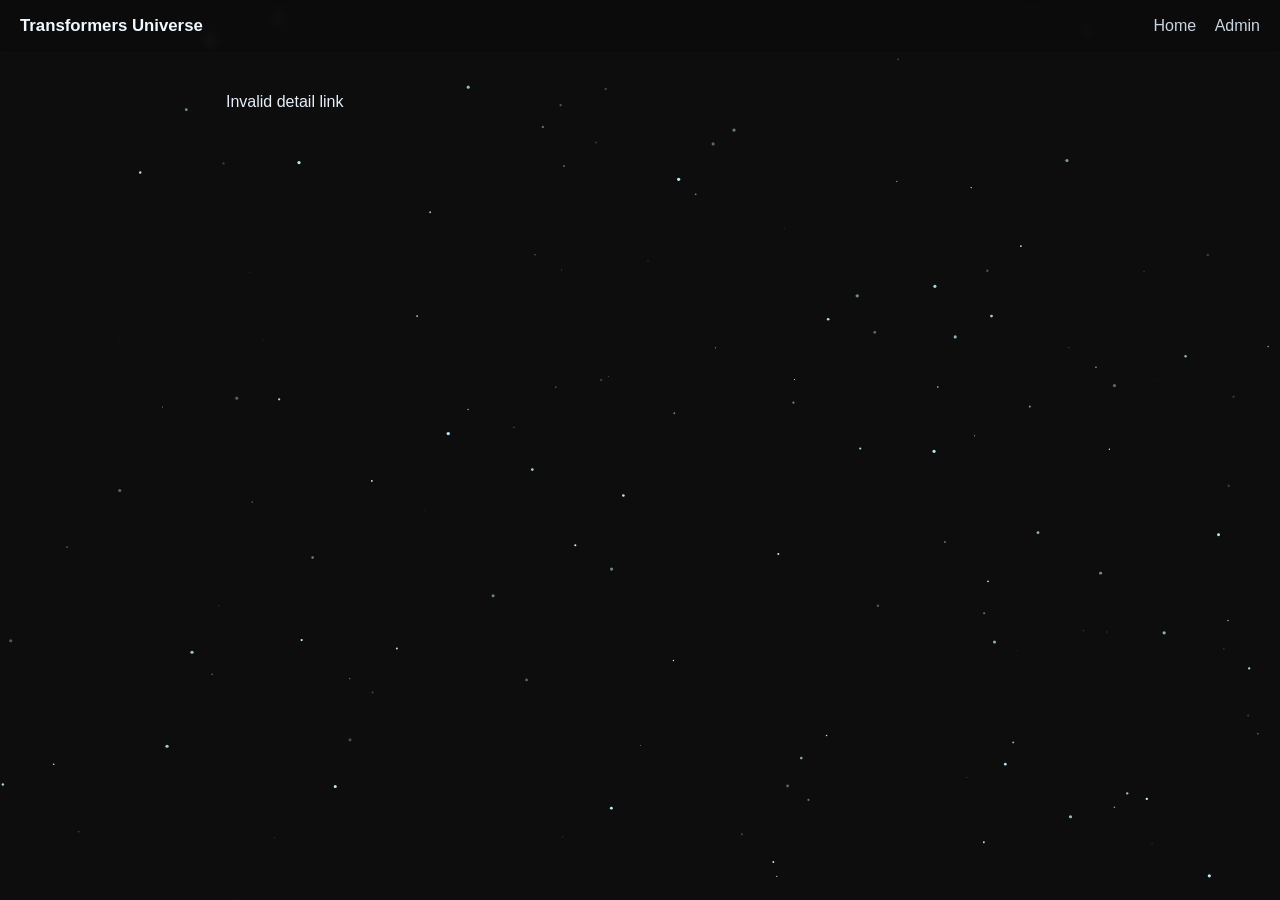
==== detail.html @ d7492a0c "we adden the whole transformer universe" ====
<!doctype html>
<html lang="en">
<head>
  <meta charset="utf-8" />
  <title>Transformer Detail</title>
  <meta name="viewport" content="width=device-width,initial-scale=1" />
  <link rel="stylesheet" href="styles.css" />
  <script src="/starfield.js"></script>
  <style>
    html {
      background: #0d0d0d;
    }
    body {
      background: transparent;
      min-height: 100vh;
      padding-bottom: 40px;
      color: #e6eef7;
      position: relative;
      margin: 0;
    }
    header, main, footer, nav {
      position: relative;
      z-index: 1;
    }
    .detail-wrap { max-width: 900px; margin: 20px auto; padding: 0 16px; }
    .detail-card {
      background: linear-gradient(180deg, rgba(255,255,255,0.02), rgba(0,0,0,0.04));
      padding: 28px;
      border-radius: 14px;
      box-shadow: 0 6px 18px rgba(2,6,23,0.6);
      border: 1px solid rgba(255,255,255,0.04);
    }
    #name {
      font-size: 2.2rem;
      margin: 0 0 12px 0;
      color: #f0f9ff;
      font-weight: 700;
      letter-spacing: -0.5px;
    }
    #desc {
      line-height: 1.8;
      color: #e0e7ff;
      font-size: 1rem;
      margin-top: 16px;
    }
    /* Hero image area */
    .detail-card .hero{width:100%;height:min(360px,45vh);border-radius:12px;overflow:hidden;margin-bottom:18px;background:linear-gradient(180deg,#051126,#071028);display:flex;align-items:center;justify-content:center;color:#94a3b8;position:relative}
    .detail-card .hero img{width:100%;height:100%;object-fit:cover;display:block}
    /* Hero image element (used when image_url present) */
    .hero-img{width:100%;height:min(360px,45vh);object-fit:cover;border-radius:12px;margin-bottom:18px;display:none;cursor:pointer}
    .hero-fullscreen-btn{position:absolute;right:14px;top:14px;background:rgba(0,0,0,0.55);border:1px solid rgba(255,255,255,0.12);color:#fff;padding:10px 12px;border-radius:999px;cursor:pointer;font-size:18px;display:flex;align-items:center;justify-content:center;z-index:5;box-shadow:0 18px 32px rgba(0,0,0,0.35)}
    .hero-fullscreen-btn:hover{background:rgba(255,255,255,0.14)}
    .lightbox-wrap{position:fixed;inset:0;display:flex;align-items:center;justify-content:center;background:rgba(0,0,0,0.92);opacity:0;visibility:hidden;pointer-events:none;transition:opacity 240ms ease}
    .lightbox-wrap.show{opacity:1;visibility:visible;pointer-events:auto}
    .lightbox-close{position:absolute;top:18px;right:18px;background:rgba(255,255,255,0.08);border:none;color:#fff;padding:10px 12px;border-radius:999px;cursor:pointer;font-size:20px;line-height:1;z-index:2;box-shadow:0 18px 36px rgba(0,0,0,0.35)}
    .lightbox-close:hover{background:rgba(255,255,255,0.16)}
    .in-lightbox{position:fixed;top:0;left:0;right:0;bottom:0;width:100vw!important;height:100vh!important;max-width:none!important;max-height:none!important;object-fit:cover!important;border-radius:0!important;box-shadow:none!important}

    body.fullscreen-active #heroFSBtn { display: none !important; }
    body.fullscreen-active #ratingSection { display: none !important; }

    .section-divider {
      margin: 28px 0 0 0;
      padding-top: 24px;
      border-top: 1px solid rgba(255,255,255,0.04);
    }
    .detail-card section h3 {
      margin: 0 0 18px 0;
      font-size: 1.3rem;
      color: #f0f9ff;
      font-weight: 600;
    }
    .rating-row {
      display: flex;
      gap: 16px;
      align-items: center;
      margin: 16px 0;
    }
    #starArea {
      display: flex;
      gap: 4px;
    }
    .star {
      font-size: 28px;
      cursor: pointer;
      opacity: 0.35;
      transition: opacity 180ms, transform 180ms;
      display: inline-block;
    }
    .star:hover {
      transform: scale(1.1);
    }
    .star.on {
      color: #fbbf24;
      opacity: 1;
      text-shadow: 0 0 12px rgba(251,191,36,0.4);
    }
    .star.disabled {
      cursor: not-allowed;
      opacity: 0.5;
    }
    #ratingSummary {
      color: #cbd5e1;
      font-size: 0.95rem;
      font-weight: 500;
    }
    .rating-badge {
      background: linear-gradient(90deg, rgba(96,165,250,0.1), rgba(79,70,229,0.1));
      padding: 8px 14px;
      border-radius: 8px;
      border: 1px solid rgba(96,165,250,0.2);
      color: #60a5fa;
      font-size: 0.9rem;
      font-weight: 600;
    }
    .comment-list {
      margin: 20px 0;
    }
    .comment {
      background: rgba(255,255,255,0.01);
      padding: 16px;
      border-radius: 10px;
      margin-bottom: 12px;
      border-left: 3px solid rgba(96,165,250,0.3);
      transition: all 180ms;
    }
    .comment:hover {
      background: rgba(255,255,255,0.02);
      border-left-color: rgba(96,165,250,0.5);
    }
    .comment .meta {
      color: #cbd5e1;
      font-size: 0.85rem;
      margin-bottom: 8px;
      display: flex;
      justify-content: space-between;
    }
    .comment-body {
      color: #e0e7ff;
      line-height: 1.6;
    }
    .comment-form {
      margin-top: 20px;
      padding: 20px;
      background: rgba(96,165,250,0.03);
      border: 1px solid rgba(96,165,250,0.1);
      border-radius: 12px;
    }
    .comment-form label {
      display: block;
      margin-bottom: 14px;
    }
    .comment-form label > div {
      font-size: 0.9rem;
      font-weight: 500;
      margin-bottom: 6px;
      color: #f0f9ff;
    }
    .comment-form textarea,
    .comment-form input {
      width: 100%;
      padding: 11px 13px;
      border-radius: 8px;
      border: 1px solid rgba(255,255,255,0.06);
      background: rgba(255,255,255,0.02);
      color: #e0e7ff;
      font-family: inherit;
      font-size: 0.95rem;
      transition: all 180ms;
    }
    .comment-form textarea::placeholder,
    .comment-form input::placeholder {
      color: #64748b;
    }
    .comment-form textarea:focus,
    .comment-form input:focus {
      outline: none;
      border-color: rgba(96,165,250,0.3);
      background: rgba(255,255,255,0.03);
      box-shadow: 0 0 0 3px rgba(96,165,250,0.1);
    }
    .comment-form textarea {
      min-height: 100px;
      resize: vertical;
    }
    .comment-form button {
      padding: 11px 20px;
      border-radius: 8px;
      border: none;
      background: linear-gradient(90deg, var(--accent), var(--accent-2));
      color: #001;
      cursor: pointer;
      font-weight: 600;
      font-size: 0.95rem;
      transition: all 180ms;
    }
    .comment-form button:hover {
      transform: translateY(-2px);
      box-shadow: 0 8px 20px rgba(79,70,229,0.3);
    }
    .comment-form button:disabled {
      opacity: 0.6;
      cursor: not-allowed;
      transform: none;
    }
    .small-muted {
      color: #94a3b8;
      font-size: 0.9rem;
    }
    .back-btn {
      display: inline-flex;
      align-items: center;
      gap: 6px;
      margin-bottom: 24px;
      padding: 9px 14px;
      background: rgba(96,165,250,0.08);
      border: 1px solid rgba(96,165,250,0.2);
      border-radius: 8px;
      color: #60a5fa;
      text-decoration: none;
      font-size: 0.9rem;
      font-weight: 500;
      transition: all 180ms;
    }
    .back-btn:hover {
      background: rgba(96,165,250,0.12);
      border-color: rgba(96,165,250,0.4);
    }
    .rated-badge {
      display: inline-block;
      margin-left: 8px;
      padding: 4px 8px;
      background: rgba(251,191,36,0.12);
      border-radius: 4px;
      color: #fbbf24;
      font-size: 0.75rem;
      font-weight: 600;
    }
    .empty-state {
      padding: 20px;
      text-align: center;
      color: var(--muted);
      font-style: italic;
    }
    /* Header improvements */
    header {
      padding: 16px 20px;
      display: flex;
      align-items: center;
      justify-content: space-between;
      background: rgba(0,0,0,0.12);
      backdrop-filter: blur(5px);
      border-bottom: 1px solid rgba(255,255,255,0.02);
    }
    header h1 {
      margin: 0;
      font-size: 1.05rem;
      color: #f0f9ff;
    }
    nav a {
      color: #cbd5e1;
      margin-left: 14px;
      text-decoration: none;
      transition: color 180ms;
    }
    nav a:hover {
      color: #60a5fa;
    }
  </style>
  
</head>
<body>
  <header>
    <h1>Transformers Universe</h1>
    <nav>
      <a href="/">Home</a>
      <a href="/admin">Admin</a>
    </nav>
  </header>
  

  <main class="detail-wrap">
    <a href="/" class="back-btn">← Back</a>
    
    <div class="detail-card">
      <div class="hero" id="heroPlaceholder">No image available</div>
      <img id="heroImg" alt="" class="hero-img" />
      <button id="heroFSBtn" class="hero-fullscreen-btn" aria-label="Open fullscreen" style="display:none">⤢</button>
      <!-- fullscreen overlay for detail page (reuses the single hero image element) -->
      <div id="detailLightbox" class="lightbox-wrap" aria-hidden="true">
        <button id="detailClose" class="lightbox-close" aria-label="Close image">✕</button>
      </div>
      <div id="info">
        <h2 id="name">Loading…</h2>
        <div class="meta small-muted" id="meta"></div>
        <p id="desc" style="margin-top:12px;line-height:1.6"></p>
      </div>

      <section id="ratingSection" style="margin-top:24px;padding-top:20px;border-top:1px solid rgba(255,255,255,0.04)">
        <h3 style="margin-top:0">Ratings</h3>
        <div class="rating-row">
          <div id="starArea"></div>
          <div id="ratingSummary" class="small-muted"></div>
        </div>
      </section>

      <section style="margin-top:24px;padding-top:20px;border-top:1px solid rgba(255,255,255,0.04)">
        <h3 style="margin-top:0">Comments</h3>
        <div id="comments" class="comment-list"></div>

        <form id="commentForm" class="comment-form">
          <label style="display:block;margin-bottom:12px">
            <div style="font-size:0.9rem;margin-bottom:6px">Name (optional)</div>
            <input name="author" placeholder="Your name" style="margin:0">
          </label>
          <label style="display:block;margin-bottom:12px">
            <div style="font-size:0.9rem;margin-bottom:6px">Comment</div>
            <textarea name="body" required placeholder="Share your thoughts..."></textarea>
          </label>
          <button type="submit">Post Comment</button>
        </form>
      </section>
    </div>
  </main>

  <script>
    // parse id from path: /detail/3
    const parts = window.location.pathname.split("/").filter(Boolean);
    const id = parts.length >= 2 ? parts[1] : null;
    if (!id) {
      const mainEl = document.querySelector('main');
      if (mainEl) mainEl.innerHTML = "<p style='padding:20px'>Invalid detail link</p>";
    } else {

    const RATINGS_KEY = "transformer_user_ratings_v1";

    function escapeHtml(s){ if (!s) return ""; return s.replace(/[&<>"']/g, m=>({'&':'&amp;','<':'&lt;','>':'&gt;','"':'&quot;',"'":'&#39;'})[m]); }

    function getUserRating() {
      try {
        const ratings = JSON.parse(localStorage.getItem(RATINGS_KEY)) || {};
        return ratings[id] || null;
      } catch (e) { return null; }
    }

    function setUserRating(rating) {
      try {
        const ratings = JSON.parse(localStorage.getItem(RATINGS_KEY)) || {};
        ratings[id] = rating;
        localStorage.setItem(RATINGS_KEY, JSON.stringify(ratings));
      } catch (e) {}
    }

    async function loadDetail(){
      try {
        const data = await fetch(`/api/transformers/${id}`).then(r => {
          if (!r.ok) throw new Error("Failed to load transformer");
          return r.json();
        });
        
        document.getElementById("name").textContent = data.name;
        document.getElementById("meta").textContent = `${data.type || ''} ${data.type && data.category ? '•' : ''} ${data.category || ''}`;
        document.getElementById("desc").textContent = data.description || '';

        // hero image (show main image if available)
        const heroImg = document.getElementById('heroImg');
        const heroPlaceholder = document.getElementById('heroPlaceholder');
        const heroBtn = document.getElementById('heroFSBtn');
        if (data.image_url) {
          heroImg.src = data.image_url;
          heroImg.alt = data.name || '';
          heroImg.style.display = 'block';
          if (heroPlaceholder) heroPlaceholder.style.display = 'none';
          if (heroBtn) heroBtn.style.display = 'flex';
          heroImg.style.cursor = 'pointer';
        } else {
          if (heroImg) heroImg.style.display = 'none';
          if (heroPlaceholder) heroPlaceholder.style.display = 'flex';
          if (heroBtn) heroBtn.style.display = 'none';
        }

        // ratings summary
        const ratings = await fetch(`/api/transformers/${id}/ratings`).then(r => r.ok ? r.json() : {count: 0, average: 0});
        const userRating = getUserRating();
        
        const summaryEl = document.getElementById("ratingSummary");
        if (ratings.count > 0) {
          const badge = `<div class="rating-badge">${ratings.average.toFixed(1)} ★ • ${ratings.count} ${ratings.count === 1 ? 'vote' : 'votes'}</div>`;
          summaryEl.innerHTML = badge;
        } else {
          summaryEl.innerHTML = '<div class="rating-badge">No ratings yet</div>';
        }

        // build stars interactive
        const starArea = document.getElementById("starArea");
        starArea.innerHTML = '';
        for (let s=1;s<=5;s++){
          const span = document.createElement("span");
          span.className = "star";
          span.textContent = "★";
          span.dataset.star = s;
          if (userRating) span.classList.add("disabled");
          if (userRating === s) span.classList.add("on");
          
          span.addEventListener("mouseenter", ()=> { if (!userRating) highlightStars(s); });
          span.addEventListener("mouseleave", ()=> { if (!userRating) highlightStars(0); });
          span.addEventListener("click", async ()=> {
            if (userRating) return; // already rated
            try {
              await fetch(`/api/transformers/${id}/ratings`, { 
                method: "POST", 
                headers: {"Content-Type":"application/json"}, 
                body: JSON.stringify({ rating: s })
              });
              setUserRating(s);
              await loadDetail();
            } catch (err) {
              alert("Failed to submit rating.");
            }
          });
          starArea.appendChild(span);
        }

        if (userRating) {
          const badge = document.createElement("span");
          badge.className = "rated-badge";
          badge.textContent = "✓ You rated";
          starArea.parentElement.appendChild(badge);
        }

        // comments
        loadComments();

      } catch (err) {
        console.error(err);
        document.getElementById("info").innerHTML = "<p style='color:#ff9b9b'>Failed to load transformer</p>";
      }
    }

    function highlightStars(n){
      document.querySelectorAll(".star").forEach(el=>{
        const val = Number(el.dataset.star);
        if (n>0 && val <= n) el.classList.add("on"); else el.classList.remove("on");
      });
    }

    async function loadComments(){
      try {
        const com = await fetch(`/api/transformers/${id}/comments`).then(r=>r.ok ? r.json() : []);
        const list = document.getElementById("comments");
        list.innerHTML = "";
        if (!com.length) { 
          list.innerHTML = '<div class="empty-state">No comments yet. Be the first to share your thoughts!</div>'; 
          return; 
        }
        com.forEach(c=>{
          const el = document.createElement("div");
          el.className = "comment";
          const dateStr = new Date(c.created_at).toLocaleDateString('en-US', { month: 'short', day: 'numeric', year: 'numeric', hour: '2-digit', minute: '2-digit' });
          el.innerHTML = `<div class="meta"><strong>${escapeHtml(c.author || "Anonymous")}</strong><span>${dateStr}</span></div><div class="comment-body">${escapeHtml(c.body)}</div>`;
          list.appendChild(el);
        });
      } catch (err) {
        console.error("Failed to load comments:", err);
      }
    }

    document.getElementById("commentForm").addEventListener("submit", async (ev)=>{
      ev.preventDefault();
      const form = ev.target;
      const btn = form.querySelector("button");
      const author = form.author.value.trim();
      const body = form.body.value.trim();
      if (!body) { alert("Enter a comment"); return; }
      
      btn.disabled = true;
      try {
        await fetch(`/api/transformers/${id}/comments`, {
          method:"POST", 
          headers:{"Content-Type":"application/json"}, 
          body: JSON.stringify({ author, body })
        });
        form.body.value = "";
        form.author.value = "";
        await loadComments();
      } catch (err) {
        alert("Failed to post comment");
      } finally {
        btn.disabled = false;
      }
    });

    loadDetail();
    }
  </script>
  <script>
    // Detail-page fullscreen: move the single `#heroImg` into the overlay and back
    (function(){
      const btn = document.getElementById('heroFSBtn');
      const lb = document.getElementById('detailLightbox');
      const close = document.getElementById('detailClose');
      const hero = document.getElementById('heroImg');

      function openDetailFullscreen(){
        if (!lb || !hero) return;
        if (lb.classList.contains('show')) return;
        if (!hero._origParent) { hero._origParent = hero.parentNode; hero._origNext = hero.nextSibling; }
        lb.appendChild(hero);
        hero.classList.add('in-lightbox');
        lb.classList.add('show'); lb.setAttribute('aria-hidden','false');
        document.body.classList.add('fullscreen-active');
        document.documentElement.style.overflow = 'hidden'; document.body.style.overflow = 'hidden';
        if (close) close.focus();
      }

      function closeDetailFullscreen(){
        if (!lb) return;
        lb.classList.remove('show'); lb.setAttribute('aria-hidden','true');
        document.body.classList.remove('fullscreen-active');
        document.documentElement.style.overflow = ''; document.body.style.overflow = '';
        if (hero && hero._origParent) {
          setTimeout(()=>{
            try{ hero.classList.remove('in-lightbox'); hero._origParent.insertBefore(hero, hero._origNext); delete hero._origParent; delete hero._origNext; }catch(e){}
          }, 260);
        }
      }

      if (btn) btn.addEventListener('click', (e)=>{ e.stopPropagation(); openDetailFullscreen(); });
      if (hero) hero.addEventListener('click', (e)=>{ e.stopPropagation(); openDetailFullscreen(); });
      if (close) close.addEventListener('click', (e)=>{ e.stopPropagation(); closeDetailFullscreen(); });
      if (lb) lb.addEventListener('click', (e)=>{ if (e.target === lb) closeDetailFullscreen(); });
      document.addEventListener('keydown', (e)=>{ if (e.key === 'Escape') closeDetailFullscreen(); });

      // preserve natural image styles outside fullscreen mode
      const resetHeroStyle = () => {
        if (!hero) return;
        hero.style.width = '';
        hero.style.height = '';
      };
      lb.addEventListener('transitionend', (e) => {
        if (e.target === lb && !lb.classList.contains('show')) {
          resetHeroStyle();
        }
      });
    })();
  </script>
  
</body>
</html>
---- styles.css ----
:root{
  --bg:#0d0d0d;
  --card:#0b1220;
  --muted:#94a3b8;
  --accent:#60a5fa;
  --text:#e6eef7;
  --glass: rgba(255,255,255,0.03);
  --glow: rgba(96,165,250,0.08);
  --accent-2:#4f46e5;
  --danger:#ff6b6b;
}
/* (existing base styles should remain) */
/* If you already had a styles.css, replace it with this full file so the new controls look right. */

*{box-sizing:border-box}
html,body{height:100%}
body{
  margin:0;
  font-family:Inter,Segoe UI,Roboto,Arial,sans-serif;
  background:#0d0d0d;
  color:var(--text); min-height:100vh; padding-bottom:40px;
}
header{
  padding:16px 20px; display:flex; align-items:center; justify-content:space-between;
  background:rgba(0,0,0,0.12); backdrop-filter: blur(5px);
  border-bottom:1px solid rgba(255,255,255,0.02);
}
header h1{margin:0;font-size:1.05rem}
nav a{color:var(--muted); margin-left:14px; text-decoration:none}
nav a:hover{color:var(--accent)}

main{max-width:1100px;margin:20px auto;padding:0 16px}
footer{max-width:1100px;margin:28px auto;color:var(--muted);padding:0 16px;font-size:0.85rem}

/* Controls bar */
.controls-bar{
  display:flex;
  gap:12px;
  align-items:center;
  margin:14px 0;
  flex-wrap:wrap;
  justify-content:space-between;
}
.search-wrap {
  display:flex;
  margin: 0;
  padding: 0;
}
.search-wrap input[type="search"]{
  width:auto;
  padding:10px 12px;
  border-radius:10px 0 0 10px;
  border:1px solid rgba(255,255,255,0.04);
  background:rgba(255,255,255,0.02);
  color:var(--text);
  font-size:0.95rem;
}
.filters-wrap{display:flex;gap:8px;align-items:center}
.filters-wrap select{
  padding:8px 10px;border-radius:8px;border:1px solid rgba(255,255,255,0.04);
  background:rgba(255,255,255,0.02);color:var(--text);
}

.toolbar-actions{
  display:flex;
  flex-wrap:wrap;
  justify-content:center;
  gap:12px;
  padding:12px 0;
}
.home-btn{background:linear-gradient(90deg,#38bdf8,#818cf8);box-shadow:0 6px 16px rgba(56,189,248,0.18)}
.admin-btn{background:linear-gradient(90deg,#fb7185,#f97316);box-shadow:0 6px 16px rgba(251,113,133,0.18)}

/* Fancy select styling used for top-body controls */
.fancy-select{
  padding:10px 14px;
  border-radius:0;
  border:1px solid rgba(255,255,255,0.06);
  border-left:none;
  background:linear-gradient(180deg, rgba(255,255,255,0.02), rgba(255,255,255,0.01));
  color:var(--text);
  box-shadow:none;
  font-weight:600;
  min-width:auto;
  margin:0;
}
.search-wrap .fancy-select:last-of-type {
  border-radius:0 10px 10px 0;
}
.fancy-select:hover{border-color:var(--accent);transform:none}
.fancy-select:focus{outline:none;border-color:var(--accent)}

/* Colorful external buttons */
.color-btn{
  display:inline-flex;
  align-items:center;
  gap:10px;
  padding:10px 16px;
  border-radius:10px;
  color:#001;
  text-decoration:none;
  font-weight:700;
  position:relative;
  overflow:hidden;
}
.color-btn::before{
  content:'';
  position:absolute;inset:0;border-radius:10px;
  background:linear-gradient(180deg, rgba(255,255,255,0.06), rgba(0,0,0,0.06));
  mix-blend-mode:overlay;pointer-events:none;opacity:0.9;
}
.color-btn::after{
  content:'';position:absolute;left:10px;top:50%;transform:translateY(-50%);width:10px;height:10px;border-radius:50%;opacity:0.14;pointer-events:none
}
.movies-btn{background:linear-gradient(90deg,#6ee7b7,#3b82f6);box-shadow:0 6px 16px rgba(59,130,246,0.12)}
.movies-btn::after{background:rgba(59,130,246,0.35)}
.game-btn{background:linear-gradient(90deg,#f472b6,#fb923c);box-shadow:0 6px 16px rgba(251,146,60,0.12)}
.game-btn::after{background:rgba(251,146,60,0.28)}

/* Make select show a custom arrow and inner styling */
.fancy-select{appearance:none;-webkit-appearance:none;position:relative;padding-right:40px;background-image:linear-gradient(180deg, rgba(255,255,255,0.01), rgba(255,255,255,0.02));background-repeat:no-repeat;background-position:right 12px center}
.fancy-select::-ms-expand{display:none}
.fancy-select-wrapper{position:relative;display:inline-block}
.fancy-select::after{ /* fallback decorative arrow for modern browsers */ }
.fancy-select option{background:var(--card);color:var(--text)}
.fav-only{color:var(--muted);font-size:0.95rem;display:flex;gap:6px;align-items:center}
.btn-small{padding:8px 10px;border-radius:8px;border:none;background:transparent;color:var(--muted);cursor:pointer;border:1px solid rgba(255,255,255,0.03)}

/* Cards grid */
#list{display:grid;grid-template-columns:repeat(auto-fill,minmax(320px,1fr));gap:18px}
.card{background:linear-gradient(180deg, rgba(255,255,255,0.02), rgba(0,0,0,0.04)); padding:14px; border-radius:12px; box-shadow:0 6px 18px rgba(2,6,23,0.6); display:flex; flex-direction:column;}
.card img{width:100%;height:160px;object-fit:cover;border-radius:8px;transition:transform 220ms ease, filter 220ms ease}
.card:hover img{transform:scale(1.04);filter:brightness(0.98)}
.card{position:relative;transition:transform 220ms ease, box-shadow 220ms ease}
.card:hover{transform:translateY(-8px);box-shadow:0 18px 40px rgba(2,6,23,0.55)}

/* realistic gloss overlay */
.card::before{content:"";position:absolute;inset:0;border-radius:12px;pointer-events:none;background:linear-gradient(180deg, rgba(255,255,255,0.02), rgba(255,255,255,0.00));mix-blend-mode:overlay;opacity:0;transition:opacity 240ms ease}
.card:hover::before{opacity:1}

/* subtle rim light on hover (based on theme accent) */
.card::after{content:"";position:absolute;inset:0;border-radius:12px;pointer-events:none;box-shadow:0 0 0 0 rgba(0,0,0,0);transition:box-shadow 240ms ease}
.card:hover::after{box-shadow:0 8px 32px var(--glow)}

/* fade-in animation for cards */
.card.fade-in{opacity:0;transform:translateY(8px);animation:fadeInUp 420ms ease forwards}
@keyframes fadeInUp{from{opacity:0;transform:translateY(8px)}to{opacity:1;transform:translateY(0)}}
.card h3{margin:10px 0 6px 0}
.meta{font-size:0.85rem;color:var(--muted);margin-bottom:8px}
.card p{flex:1;color:#cfe6ff; font-size:0.95rem}

/* compare selection visuals */
.card.compare-selected{box-shadow:0 8px 28px rgba(79,70,229,0.12);border:1px solid rgba(96,165,250,0.18)}
.compare-badge{position:absolute;right:12px;top:12px;background:linear-gradient(90deg,rgba(96,165,250,0.12),rgba(79,70,229,0.12));color:var(--accent);padding:6px 10px;border-radius:8px;font-weight:700;font-size:0.85rem;border:1px solid rgba(96,165,250,0.14);transform-origin:center;animation:badgePop 360ms ease}
@keyframes badgePop{0%{transform:scale(0.82);opacity:0}60%{transform:scale(1.08);opacity:1}100%{transform:scale(1)}}
.card{position:relative}

/* favorite badge (visible only when favorited) */
.fav-badge{position:absolute;left:12px;top:12px;background:linear-gradient(90deg,rgba(255,215,0,0.12),rgba(255,195,0,0.08));color:#ffd966;padding:6px 10px;border-radius:8px;font-weight:700;font-size:0.85rem;border:1px solid rgba(255,215,0,0.12);box-shadow:0 6px 18px rgba(255,195,0,0.04)}

/* favorite button */
.fav-btn{
  width:44px;height:44px;border-radius:10px;border:1px solid rgba(255,255,255,0.04);
  background:transparent;color:var(--muted);font-size:18px;cursor:pointer;
  display:inline-flex;align-items:center;justify-content:center;
}
.fav-btn.fav-on{
  background:linear-gradient(90deg,var(--accent),var(--accent-2));
  color:#001;border-color:rgba(255,255,255,0.03);
  box-shadow:0 8px 20px rgba(79,70,229,0.08);
}
.fav-btn:hover{transform:translateY(-2px)}

/* compare button */
.cmp-btn{width:86px;padding:8px;border-radius:8px;border:1px solid rgba(255,255,255,0.04);background:transparent;color:var(--muted);cursor:pointer;font-size:0.9rem}
.cmp-btn:hover{background:rgba(96,165,250,0.06);color:var(--accent)}

/* header scoped shadow when scrolling */
header.scrolled{box-shadow:0 8px 30px rgba(2,6,23,0.6);backdrop-filter: blur(6px)}

/* subtle button ripple-like scale */
.fav-btn, .cmp-btn{transition:transform 140ms ease, box-shadow 140ms ease}
.fav-btn:active, .cmp-btn:active{transform:scale(0.98)}

/* card inner for 3D tilt */
.card-inner{transform-style:preserve-3d;transition:transform 220ms ease, box-shadow 220ms ease}
.card.tilt{will-change:transform}

/* shimmer / loading placeholder for images */
.img-loading{position:relative;overflow:hidden;background:linear-gradient(90deg, rgba(255,255,255,0.02), rgba(255,255,255,0.03));}
.img-loading::after{content:"";position:absolute;left:-150%;top:0;height:100%;width:150%;background:linear-gradient(90deg, rgba(255,255,255,0.00), rgba(255,255,255,0.04), rgba(255,255,255,0.00));animation:shimmer 1.6s linear infinite}
@keyframes shimmer{0%{transform:translateX(0)}100%{transform:translateX(100%)}}

/* animated subtle background lights to add realism */
.bg-lights{position:fixed;inset:0;pointer-events:none;z-index:0}
.bg-lights .ring{position:absolute;border-radius:50%;filter:blur(40px);opacity:0.12;mix-blend-mode:screen}
.bg-lights .ring.r1{width:420px;height:420px;background:radial-gradient(circle at 30% 30%, rgba(79,70,229,0.6), rgba(79,70,229,0) 40%);left:8%;top:8%}
.bg-lights .ring.r2{width:380px;height:380px;background:radial-gradient(circle at 70% 70%, rgba(96,165,250,0.5), rgba(96,165,250,0) 40%);right:6%;bottom:12%}
.bg-lights .ring.r3{width:520px;height:520px;background:radial-gradient(circle at 50% 20%, rgba(79,70,229,0.25), rgba(79,70,229,0) 30%);left:50%;top:6%;transform:translateX(-50%)}

.bg-lights.animate .ring{animation:float 12s ease-in-out infinite}
@keyframes float{0%{transform:translateY(0)}50%{transform:translateY(-18px)}100%{transform:translateY(0)}}

/* header animated subtle gradient */
.header-gradient{background:linear-gradient(90deg, rgba(96,165,250,0.06), rgba(79,70,229,0.06));background-size:200% 200%;animation:gradMove 8s ease infinite}
@keyframes gradMove{0%{background-position:0% 50%}50%{background-position:100% 50%}100%{background-position:0% 50%}}

/* lightbox for detail page hero */
.lightbox-wrap{position:fixed;inset:0;display:flex;align-items:center;justify-content:center;background:rgba(0,0,0,0.92);z-index:13000;opacity:0;visibility:hidden;transition:opacity 240ms ease}
.lightbox-wrap.show{opacity:1;visibility:visible}
.lightbox-wrap img{max-width:100%;max-height:100%;width:100%;height:100%;object-fit:contain;border-radius:0;transform:scale(1);transition:transform 260ms ease}
.lightbox-close{position:absolute;top:18px;right:18px;background:rgba(255,255,255,0.06);border:none;color:#fff;padding:8px 10px;border-radius:8px;cursor:pointer;font-size:18px;z-index:13001}
.lightbox-close:hover{background:rgba(255,255,255,0.12)}

/* small helper for no image block */
.noimg{border-radius:8px}

/* responsive */
@media (max-width:900px){
  .search-wrap input[type="search"]{width:100%;max-width:100%}
  #list{grid-template-columns:repeat(auto-fill,minmax(260px,1fr))}
}
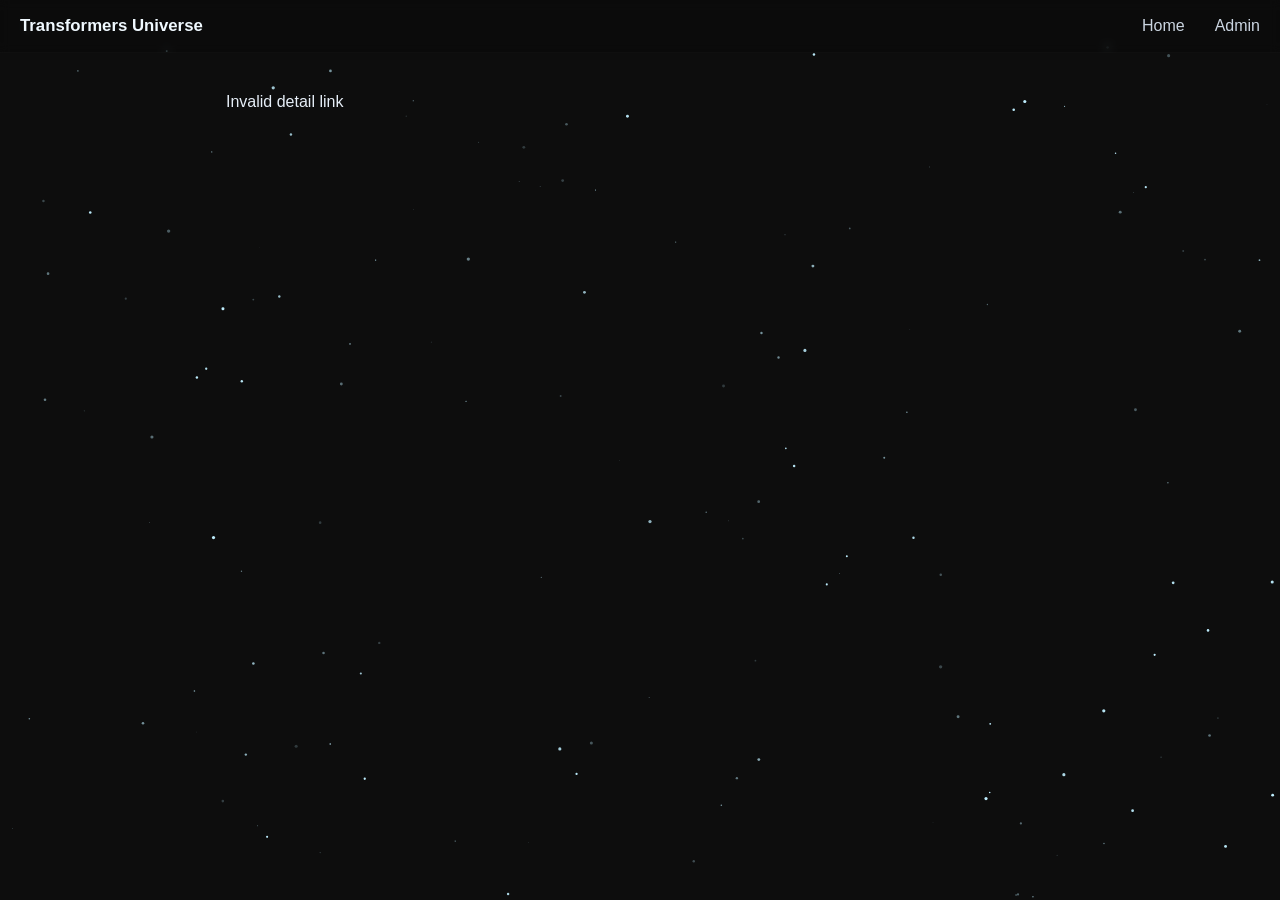
==== commit 3c2a63f9: "i fixed the issues on the phone" ====
--- a/detail.html
+++ b/detail.html
@@ -54,7 +54,7 @@
     .lightbox-wrap.show{opacity:1;visibility:visible;pointer-events:auto}
     .lightbox-close{position:absolute;top:18px;right:18px;background:rgba(255,255,255,0.08);border:none;color:#fff;padding:10px 12px;border-radius:999px;cursor:pointer;font-size:20px;line-height:1;z-index:2;box-shadow:0 18px 36px rgba(0,0,0,0.35)}
     .lightbox-close:hover{background:rgba(255,255,255,0.16)}
-    .in-lightbox{position:fixed;top:0;left:0;right:0;bottom:0;width:100vw!important;height:100vh!important;max-width:none!important;max-height:none!important;object-fit:cover!important;border-radius:0!important;box-shadow:none!important}
+    .in-lightbox{position:relative;top:auto;left:auto;right:auto;bottom:auto;width:auto!important;height:auto!important;max-width:100%!important;max-height:100%!important;object-fit:contain!important;border-radius:0!important;box-shadow:none!important}
 
     body.fullscreen-active #heroFSBtn { display: none !important; }
     body.fullscreen-active #ratingSection { display: none !important; }
--- a/styles.css
+++ b/styles.css
@@ -18,16 +18,29 @@
   margin:0;
   font-family:Inter,Segoe UI,Roboto,Arial,sans-serif;
   background:#0d0d0d;
-  color:var(--text); min-height:100vh; padding-bottom:40px;
+  color:var(--text);
+  min-height:100vh;
+  padding-bottom:40px;
+  overflow-x:hidden;
 }
 header{
-  padding:16px 20px; display:flex; align-items:center; justify-content:space-between;
-  background:rgba(0,0,0,0.12); backdrop-filter: blur(5px);
+  padding:16px 20px;
+  display:flex;
+  align-items:center;
+  justify-content:space-between;
+  flex-wrap:wrap;
+  gap:12px;
+  background:rgba(0,0,0,0.12);
+  backdrop-filter: blur(5px);
   border-bottom:1px solid rgba(255,255,255,0.02);
 }
 header h1{margin:0;font-size:1.05rem}
-nav a{color:var(--muted); margin-left:14px; text-decoration:none}
+header nav{display:flex;flex-wrap:wrap;gap:16px;align-items:center}
+nav a{color:var(--muted);text-decoration:none}
 nav a:hover{color:var(--accent)}
+.header-top{display:flex;align-items:center;justify-content:space-between;flex-wrap:wrap;gap:12px;width:100%}
+#external-links{display:flex;flex-wrap:wrap;gap:10px;justify-content:center;width:100%;margin:12px 0}
+#external-links a{flex:1 1 220px;min-width:180px;}
 
 main{max-width:1100px;margin:20px auto;padding:0 16px}
 footer{max-width:1100px;margin:28px auto;color:var(--muted);padding:0 16px;font-size:0.85rem}
@@ -43,11 +56,15 @@
 }
 .search-wrap {
   display:flex;
+  flex:1 1 240px;
+  min-width:0;
   margin: 0;
   padding: 0;
+  gap:0;
 }
 .search-wrap input[type="search"]{
-  width:auto;
+  flex:1;
+  min-width:0;
   padding:10px 12px;
   border-radius:10px 0 0 10px;
   border:1px solid rgba(255,255,255,0.04);
@@ -59,6 +76,13 @@
 .filters-wrap select{
   padding:8px 10px;border-radius:8px;border:1px solid rgba(255,255,255,0.04);
   background:rgba(255,255,255,0.02);color:var(--text);
+}
+.top-controls{
+  display:flex;
+  flex-wrap:wrap;
+  align-items:center;
+  justify-content:space-between;
+  gap:10px;
 }
 
 .toolbar-actions{
@@ -164,6 +188,9 @@
   background:transparent;color:var(--muted);font-size:18px;cursor:pointer;
   display:inline-flex;align-items:center;justify-content:center;
 }
+.card-actions{display:flex;justify-content:flex-end;margin-top:12px}
+.menu-btn{padding:8px 10px;border-radius:8px;border:1px solid rgba(255,255,255,0.08);background:rgba(255,255,255,0.03);color:var(--text);cursor:pointer;transition:transform 140ms ease,background 140ms ease}
+.menu-btn:hover{background:rgba(255,255,255,0.07);transform:translateY(-1px)}
 .fav-btn.fav-on{
   background:linear-gradient(90deg,var(--accent),var(--accent-2));
   color:#001;border-color:rgba(255,255,255,0.03);
@@ -220,3 +247,21 @@
   .search-wrap input[type="search"]{width:100%;max-width:100%}
   #list{grid-template-columns:repeat(auto-fill,minmax(260px,1fr))}
 }
+@media (max-width:760px){
+  body{padding-bottom:24px}
+  header{padding:14px 14px}
+  header h1{font-size:1rem;text-align:center;width:100%}
+  .header-top{flex-direction:column;align-items:stretch}
+  header nav{justify-content:center}
+  .top-controls{display:flex;flex-direction:column;align-items:stretch;gap:10px;width:100%}
+  .search-wrap{flex-direction:column;gap:10px;width:100%}
+  .search-wrap input[type="search"]{border-radius:10px}
+  .fancy-select{width:100%;border-radius:10px;border-left:1px solid rgba(255,255,255,0.06)}
+  .search-wrap .fancy-select:last-of-type{border-radius:10px}
+  #external-links a{flex:1 1 100%;min-width:0;justify-content:center}
+  #external-links{margin:10px 0}
+  #list{grid-template-columns:1fr}
+  .card{padding:12px}
+  .card-actions{justify-content:flex-start}
+  .menu-btn{width:100%}
+}
